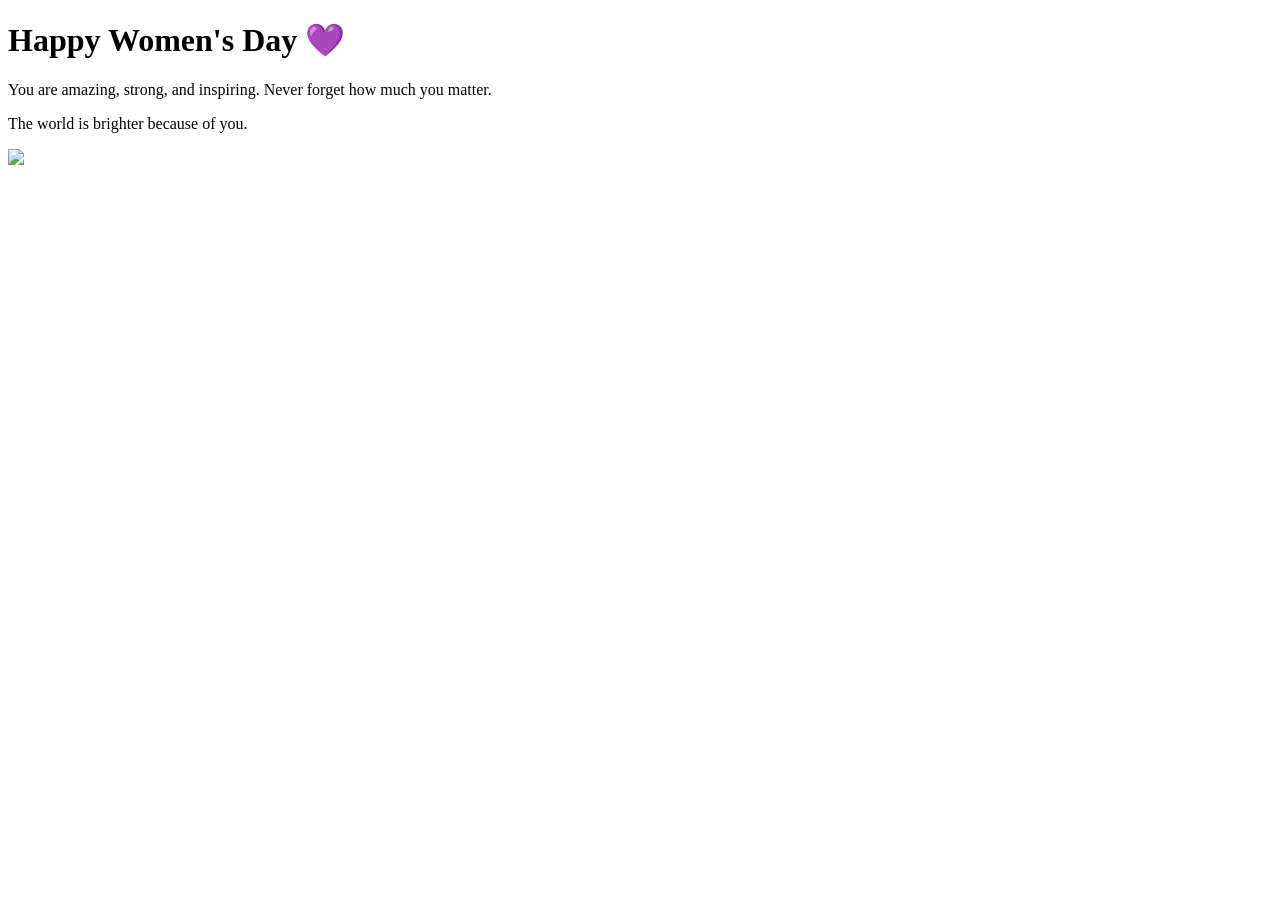
==== celebration.html @ 8a4935ab "Add files via upload" ====
<!DOCTYPE html>
<html>
<head>
<meta charset="UTF-8">
<meta name="viewport" content="width=device-width, initial-scale=1.0">
<title>Happy Women's Day</title>
<link rel="stylesheet" href="C:\Users\Gaurav\Documents\ProjectW\style.css">
</head>

<body>

<h1>Happy Women's Day 💜</h1>

<p class="message">
You are amazing, strong, and inspiring.
Never forget how much you matter.
</p>

<p class="message">
The world is brighter because of you.
</p>

<div id="confetti"></div>

<script src="C:\Users\Gaurav\Documents\ProjectW\script.js"></script>

<script>
celebrate();
</script>

<img class="sticker s8" src="https://media.giphy.com/media/v1.Y2lkPTc5MGI3NjExZTVhYmFvazBxcHhtejR3ajBjczczc3BqODV2cmVvc3RraTJhOWszYyZlcD12MV9zdGlja2Vyc19zZWFyY2gmY3Q9cw/wIUQQ07BHzDry/giphy.gif">
</body>
</html>
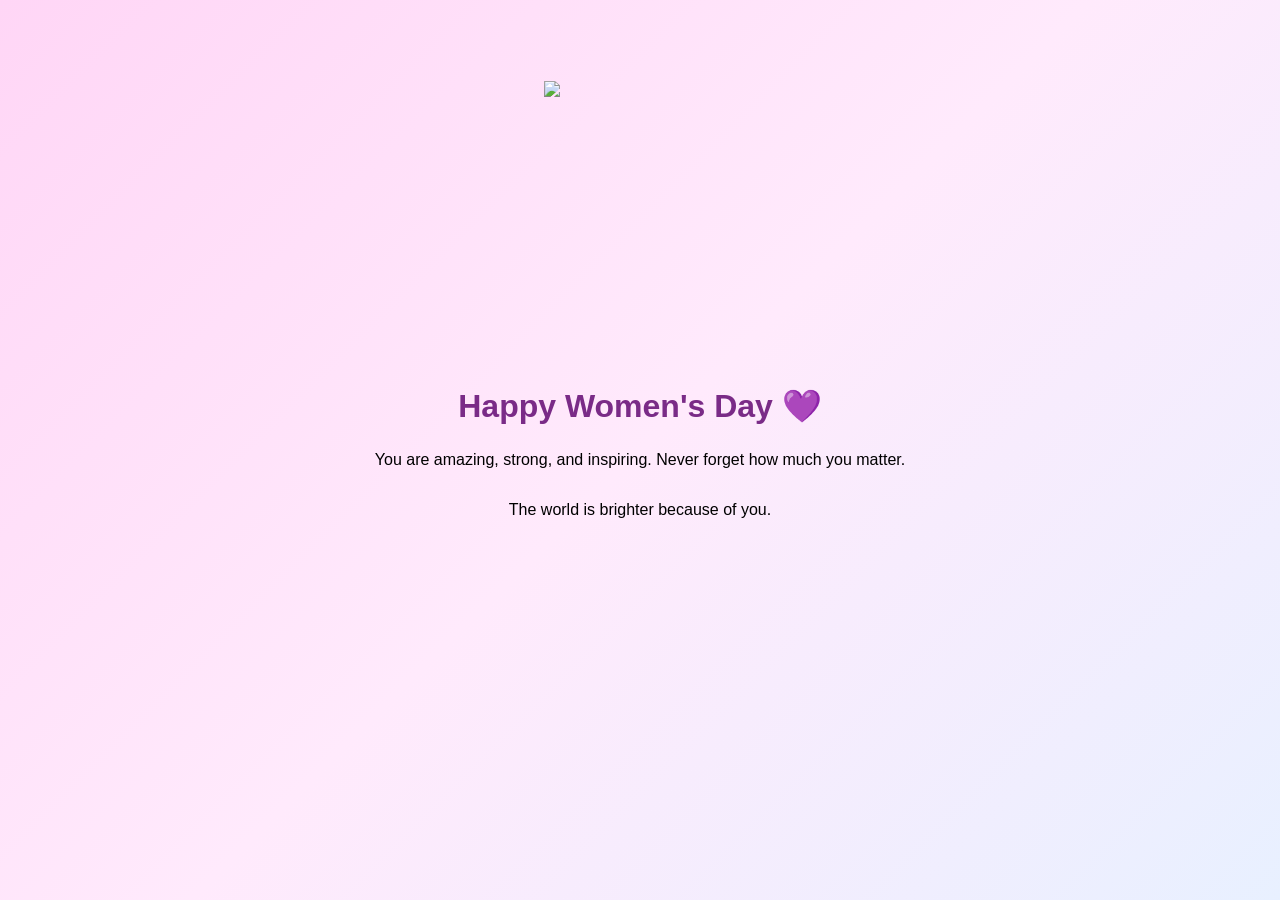
==== commit db59b56f: "Update celebration.html Updated file paths for CSS and JS to relative paths." ====
--- a/celebration.html
+++ b/celebration.html
@@ -4,7 +4,7 @@
 <meta charset="UTF-8">
 <meta name="viewport" content="width=device-width, initial-scale=1.0">
 <title>Happy Women's Day</title>
-<link rel="stylesheet" href="C:\Users\Gaurav\Documents\ProjectW\style.css">
+<link rel="stylesheet" href="style.css">
 </head>
 
 <body>
@@ -22,12 +22,14 @@
 
 <div id="confetti"></div>
 
-<script src="C:\Users\Gaurav\Documents\ProjectW\script.js"></script>
+
 
 <script>
 celebrate();
 </script>
 
 <img class="sticker s8" src="https://media.giphy.com/media/v1.Y2lkPTc5MGI3NjExZTVhYmFvazBxcHhtejR3ajBjczczc3BqODV2cmVvc3RraTJhOWszYyZlcD12MV9zdGlja2Vyc19zZWFyY2gmY3Q9cw/wIUQQ07BHzDry/giphy.gif">
+<script src="script.js"></script>
 </body>
-</html>+
+</html>
--- a/style.css
+++ b/style.css
@@ -0,0 +1,204 @@
+body{
+font-family: Arial, sans-serif;
+text-align:center;
+background: linear-gradient(135deg,#ffd6f6,#ffeafc,#e8f0ff);
+min-height:100vh;
+margin:0;
+
+display:flex;
+flex-direction:column;
+align-items:center;
+justify-content:center;
+
+overflow-x:hidden;
+}
+
+/* TITLE */
+
+h1{
+color:#7a2b87;
+margin-bottom:10px;
+}
+
+/* SUBTITLE */
+
+.subtitle{
+font-size:20px;
+color:#555;
+margin-bottom:20px;
+}
+
+/* BUTTONS */
+
+button{
+padding:12px 25px;
+border:none;
+border-radius:20px;
+background:#ff8bd1;
+color:white;
+font-size:18px;
+margin:10px;
+cursor:pointer;
+transition:0.2s;
+}
+
+button:hover{
+transform:scale(1.05);
+box-shadow:0 4px 10px rgba(0,0,0,0.15);
+}
+
+/* MESSAGE CARDS */
+
+.card{
+background:white;
+padding:20px;
+margin:10px;
+border-radius:15px;
+box-shadow:0 5px 15px rgba(0,0,0,0.1);
+width:300px;
+max-width:80%;
+}
+
+/* FALLING PETALS */
+
+.petal{
+position:fixed;
+top:-10px;
+font-size:15px;
+pointer-events:none;
+animation:fall 5.5s linear forwards;
+}
+
+@keyframes fall{
+
+0%{
+transform:translateY(-10px) rotate(0deg);
+opacity:1;
+}
+
+100%{
+transform:translateY(110vh) rotate(540deg);
+opacity:0.8;
+}
+
+}
+
+/* CONFETTI */
+
+.confetti{
+position:fixed;
+width:10px;
+height:10px;
+pointer-events:none;
+animation:explode 3.5s ease-out forwards;
+}
+
+@keyframes explode{
+
+0%{
+transform:translate(0,0) rotate(0deg);
+opacity:1;
+}
+
+100%{
+transform:translate(var(--x), var(--y)) rotate(1090deg);
+opacity:0;
+}
+
+}
+
+.confettiRain{
+position:fixed;
+pointer-events:none;
+animation:confettiRainFall 3.5s linear forwards;
+will-change: transform ;
+}
+
+@keyframes confettiRainFall{
+
+0%{
+transform:translateY(0);
+opacity:1;
+}
+
+100%{
+transform:translateY(110vh);
+opacity:0;
+}
+
+}
+
+.sticker{
+position:fixed;
+width:120px;
+pointer-events:none;
+animation:moveAround 6s linear infinite;
+}
+
+.sticker{
+position: fixed;
+width:120px;
+pointer-events:none;
+}
+
+.s1{
+top:15%;
+width:20%;
+}
+
+.s2{
+top:20%;
+right:25%;
+width:10%;
+transform: rotate(25deg);
+}
+
+.s3{
+top:28%;
+left:30%;
+width:6%;
+transform: rotate(-25deg);
+}
+
+.s4{
+top:38%;
+right:30%;
+width:8%;
+transform: rotate(25deg);
+}
+
+.s5{
+top:51%;
+left:30%;
+width:7%;
+transform: rotate(-25deg);
+}
+
+.s6{
+top:61%;
+right:30%;
+width:8%;
+transform: rotate(25deg);
+}
+
+.s7{
+top:5%;
+width:15%;
+}
+
+.s8{
+top:9%;
+width:15%;
+}
+
+.s9{
+top:23%;
+left:53%;
+width:7%;
+}
+
+.s10{
+top:20%;
+left:53%;
+width:7%;
+}
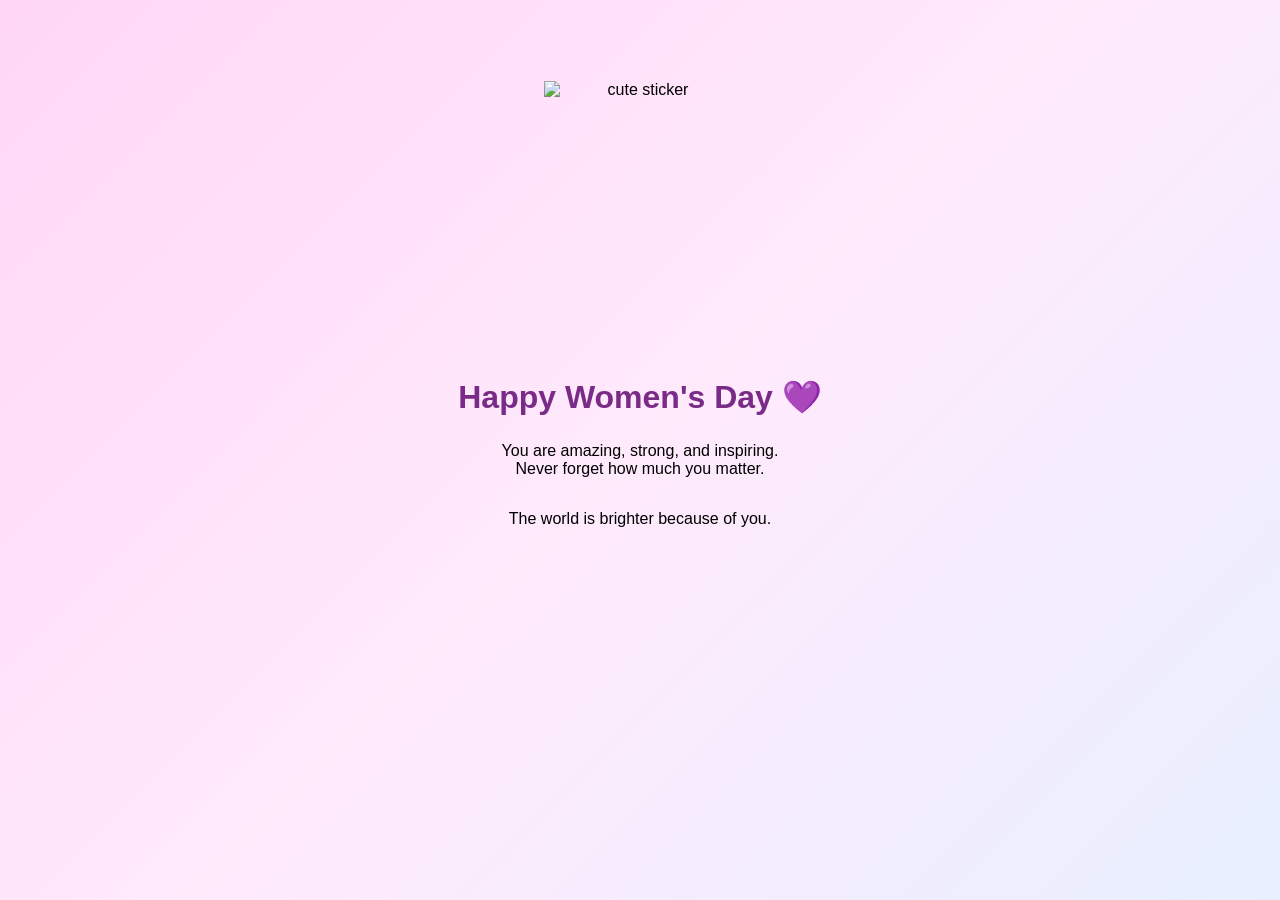
==== commit 7e0a8a16: "Update celebration.html" ====
--- a/celebration.html
+++ b/celebration.html
@@ -1,18 +1,17 @@
 <!DOCTYPE html>
-<html>
+<html lang="en">
 <head>
 <meta charset="UTF-8">
 <meta name="viewport" content="width=device-width, initial-scale=1.0">
 <title>Happy Women's Day</title>
 <link rel="stylesheet" href="style.css">
 </head>
-
 <body>
 
 <h1>Happy Women's Day 💜</h1>
 
 <p class="message">
-You are amazing, strong, and inspiring.
+You are amazing, strong, and inspiring.<br>
 Never forget how much you matter.
 </p>
 
@@ -22,14 +21,16 @@
 
 <div id="confetti"></div>
 
+<!-- Sticker -->
+<img class="sticker s8" src="https://media.giphy.com/media/v1.Y2lkPTc5MGI3NjExZTVhYmFvazBxcHhtejR3ajBjczczc3BqODV2cmVvc3RraTJhOWszYyZlcD12MV9zdGlja2Vyc19zZWFyY2gmY3Q9cw/wIUQQ07BHzDry/giphy.gif" alt="cute sticker">
 
-
+<!-- JS -->
+<script src="script.js"></script>
 <script>
-celebrate();
+document.addEventListener("DOMContentLoaded", function() {
+    celebrate();  // fires celebration safely after DOM loads
+});
 </script>
 
-<img class="sticker s8" src="https://media.giphy.com/media/v1.Y2lkPTc5MGI3NjExZTVhYmFvazBxcHhtejR3ajBjczczc3BqODV2cmVvc3RraTJhOWszYyZlcD12MV9zdGlja2Vyc19zZWFyY2gmY3Q9cw/wIUQQ07BHzDry/giphy.gif">
-<script src="script.js"></script>
 </body>
-
 </html>
